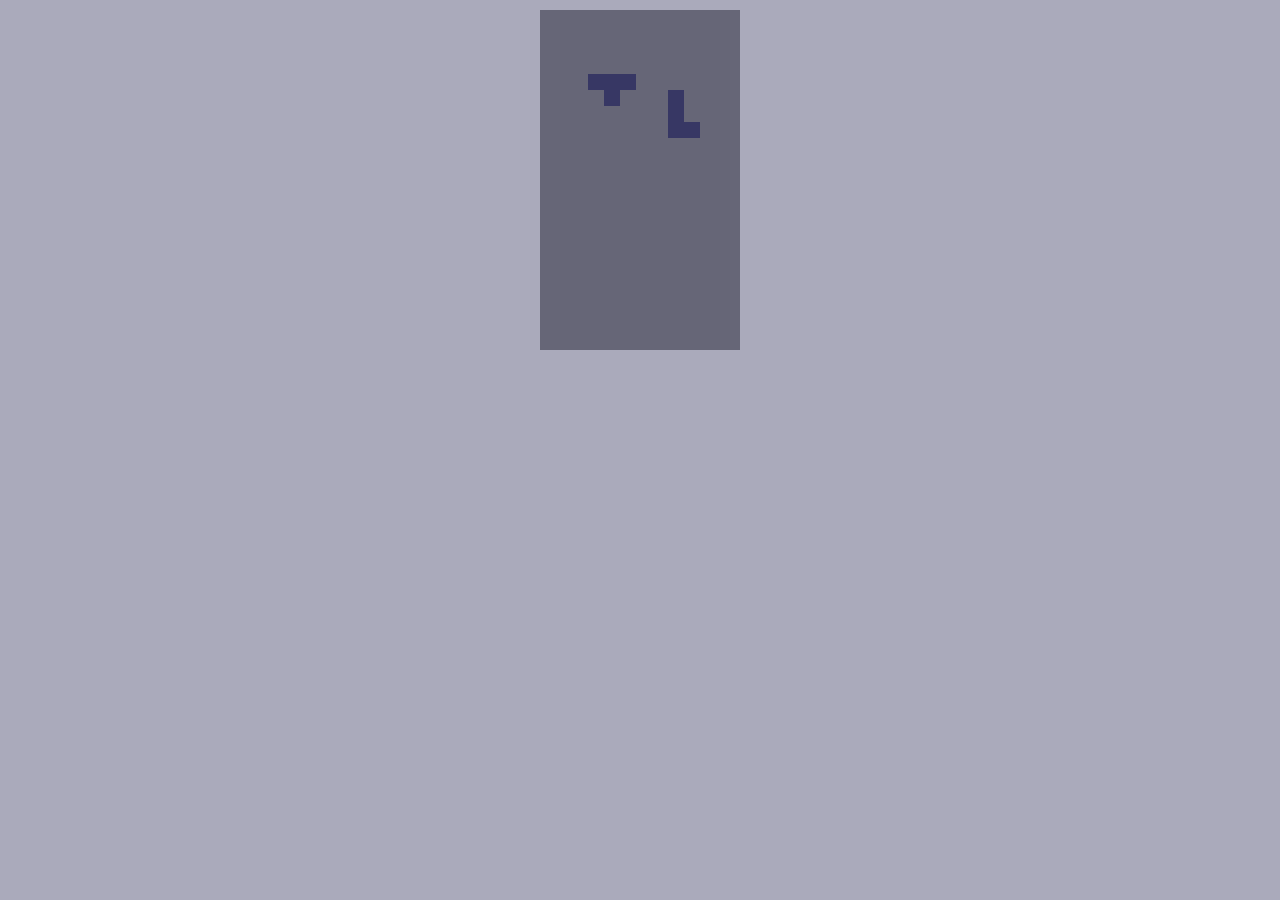
==== index.html @ 7119b961 "reorganized code into modules" ====
<!DOCTYPE html>
<html>
<head>
    <meta charset="UTF-8">
    <title>Phaser Test</title>
    <link rel="stylesheet" type="text/css" href="style.css">
    <script type="text/javascript" src="phaser.min.js"></script>
    <script type="text/javascript" src="block.js"></script>
    <script type="text/javascript" src="main.js"></script>
</head>
<body>
    <div id="game"></div>
</body>
</html>
---- style.css ----
body {
	background-color: #aab;
}

div#game {
	margin: 10px auto;
	width: 200px;
}
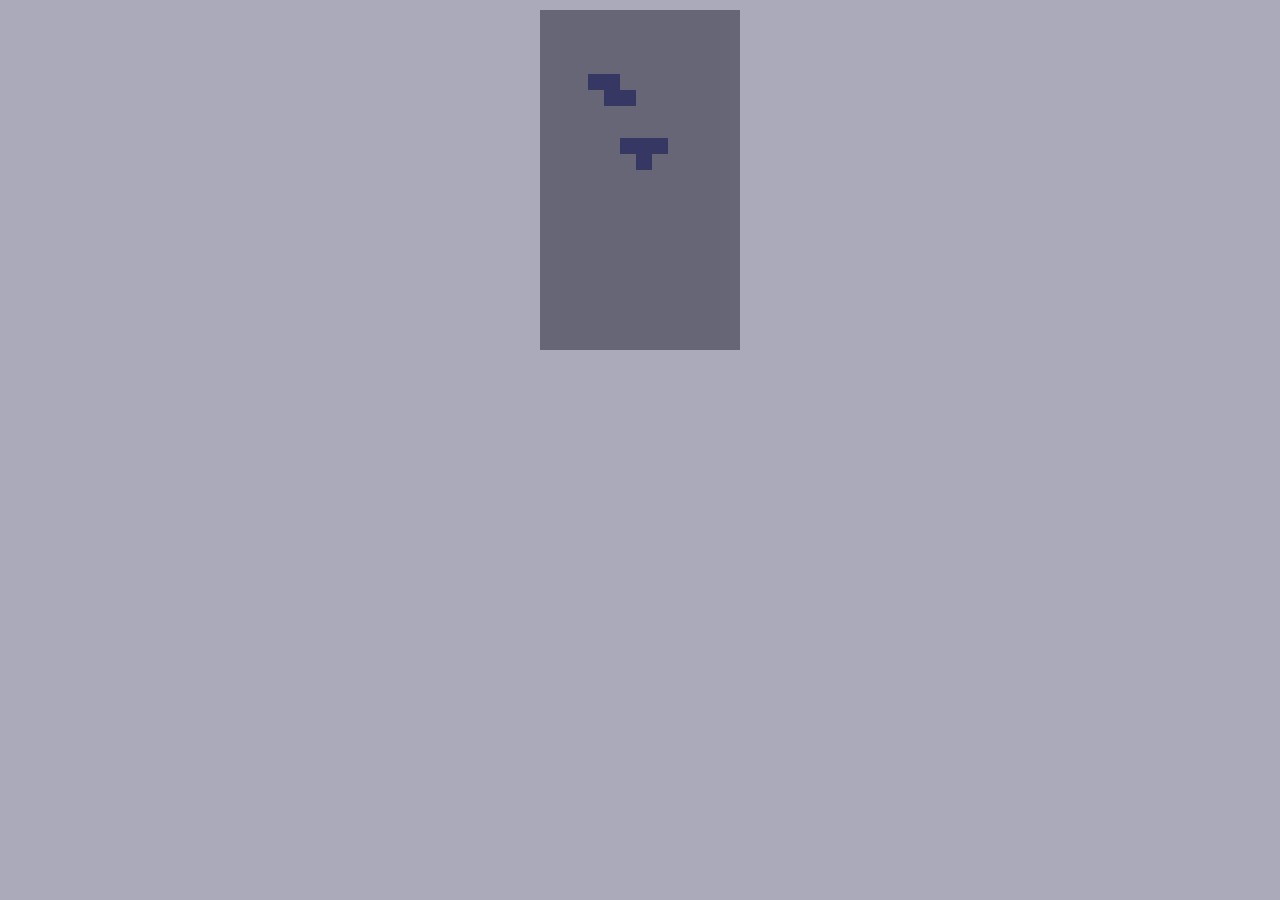
==== commit 696fe67b: "Made Block into instantiable object." ====
--- a/index.html
+++ b/index.html
@@ -5,7 +5,9 @@
     <title>Phaser Test</title>
     <link rel="stylesheet" type="text/css" href="style.css">
     <script type="text/javascript" src="phaser.min.js"></script>
-    <script type="text/javascript" src="block.js"></script>
+    <script type="text/javascript" src="components/helper.js"></script>
+    <script type="text/javascript" src="components/block.js"></script>
+    <script type="text/javascript" src="components/board.js"></script>
     <script type="text/javascript" src="main.js"></script>
 </head>
 <body>
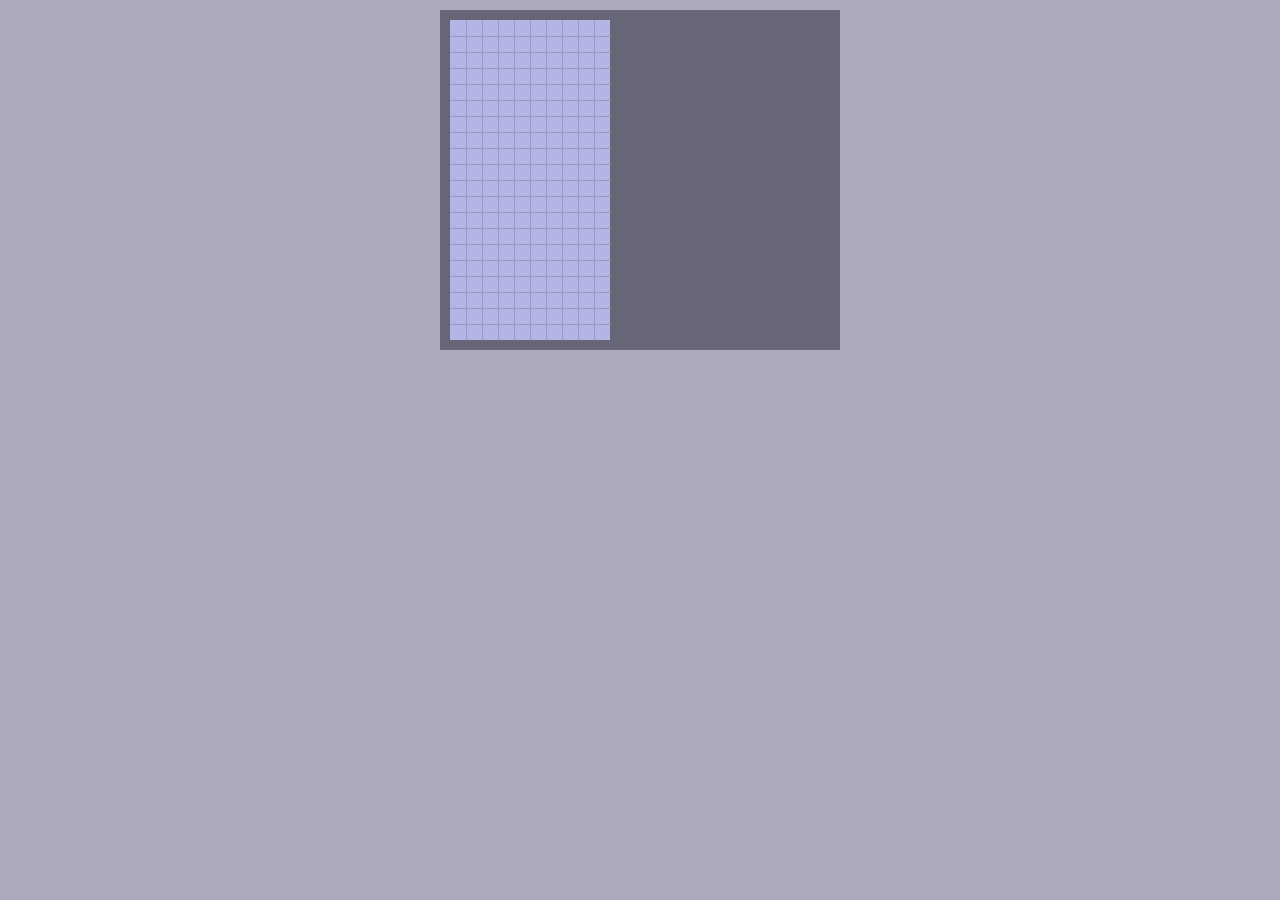
==== commit 0736827f: "Added basic Controller module." ====
--- a/index.html
+++ b/index.html
@@ -5,7 +5,9 @@
     <title>Phaser Test</title>
     <link rel="stylesheet" type="text/css" href="style.css">
     <script type="text/javascript" src="phaser.min.js"></script>
+    <script type="text/javascript" src="components/config.js"></script>
     <script type="text/javascript" src="components/helper.js"></script>
+    <script type="text/javascript" src="components/controller.js"></script>
     <script type="text/javascript" src="components/block.js"></script>
     <script type="text/javascript" src="components/board.js"></script>
     <script type="text/javascript" src="main.js"></script>
--- a/style.css
+++ b/style.css
@@ -4,5 +4,5 @@
 
 div#game {
 	margin: 10px auto;
-	width: 200px;
+	width: 400px;
 }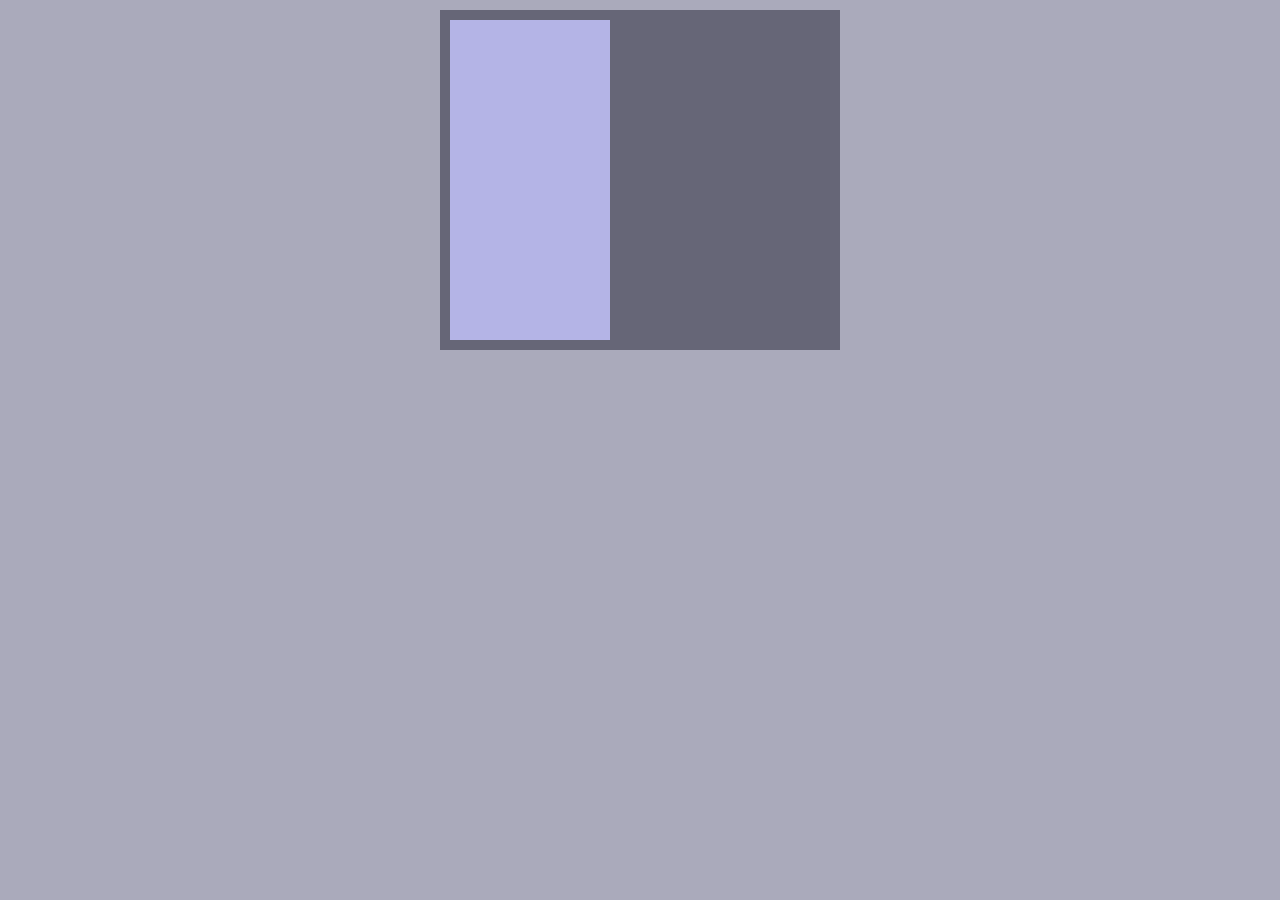
==== commit aaef6708: "added temporary control methods" ====
--- a/index.html
+++ b/index.html
@@ -2,7 +2,7 @@
 <html>
 <head>
     <meta charset="UTF-8">
-    <title>Phaser Test</title>
+    <title>Fall Blocks</title>
     <link rel="stylesheet" type="text/css" href="style.css">
     <script type="text/javascript" src="phaser.min.js"></script>
     <script type="text/javascript" src="components/config.js"></script>
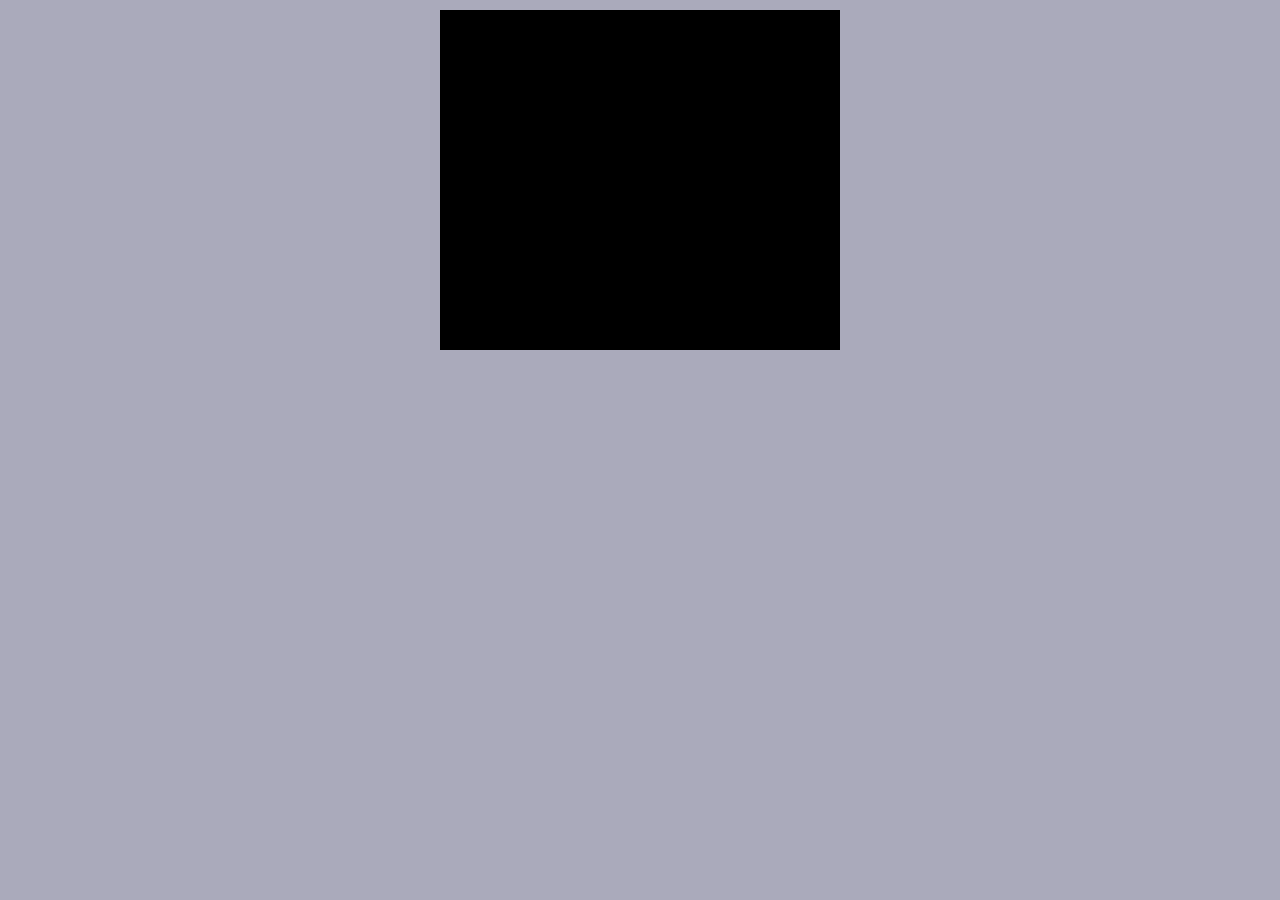
==== commit e69e5800: "Made Tile object. Started to incorporate into Block object." ====
--- a/index.html
+++ b/index.html
@@ -5,10 +5,12 @@
     <title>Fall Blocks</title>
     <link rel="stylesheet" type="text/css" href="style.css">
     <script type="text/javascript" src="phaser.min.js"></script>
+    <script type="text/javascript" src="components/tile.js"></script>
+    <script type="text/javascript" src="components/block.js"></script>
+    <script type="text/javascript" src="components/blockmanager.js"></script>
     <script type="text/javascript" src="components/config.js"></script>
     <script type="text/javascript" src="components/helper.js"></script>
     <script type="text/javascript" src="components/controller.js"></script>
-    <script type="text/javascript" src="components/block.js"></script>
     <script type="text/javascript" src="components/board.js"></script>
     <script type="text/javascript" src="main.js"></script>
 </head>
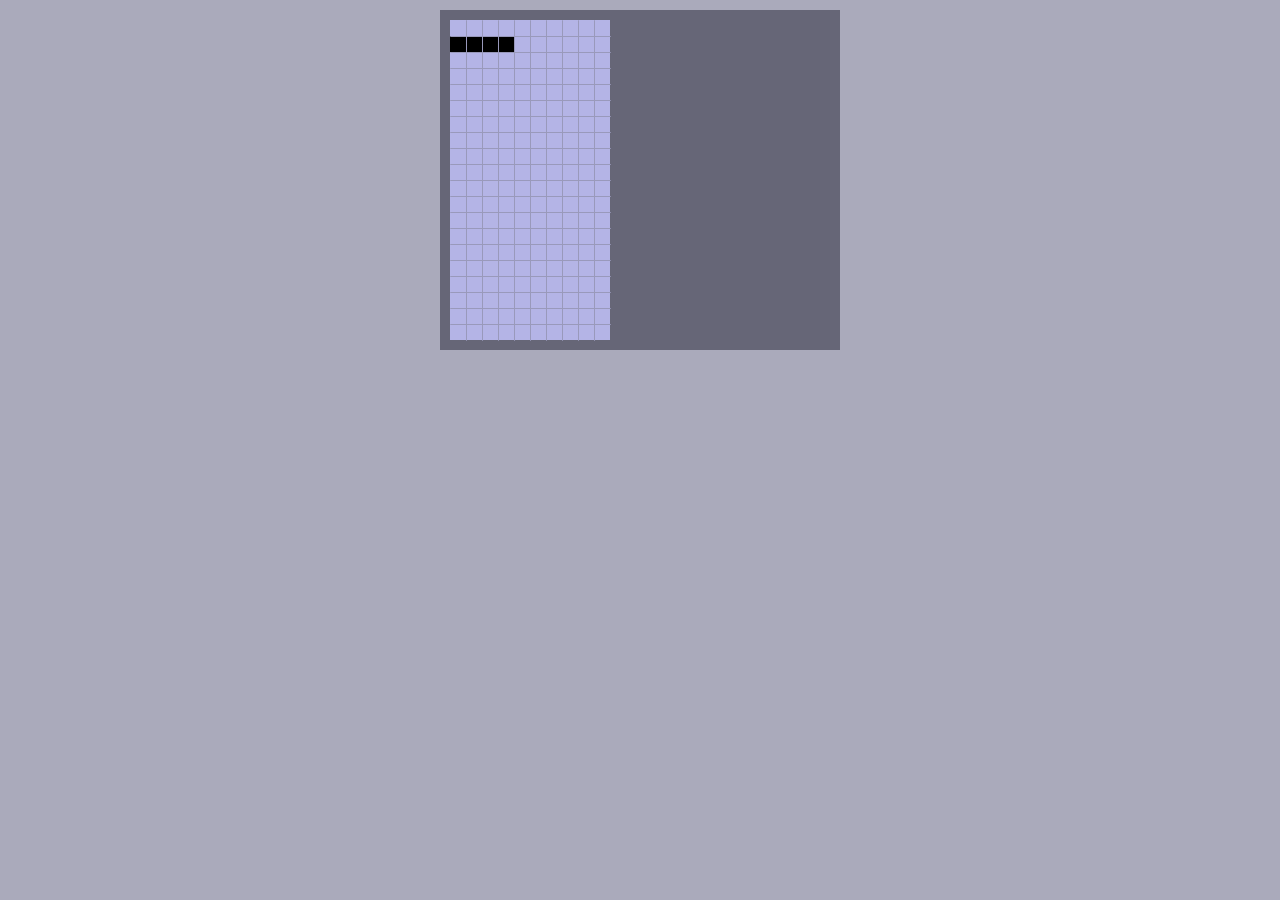
==== commit 091fef09: "Created Tile object and refactored Block." ====
--- a/index.html
+++ b/index.html
@@ -9,7 +9,6 @@
     <script type="text/javascript" src="components/block.js"></script>
     <script type="text/javascript" src="components/blockmanager.js"></script>
     <script type="text/javascript" src="components/config.js"></script>
-    <script type="text/javascript" src="components/helper.js"></script>
     <script type="text/javascript" src="components/controller.js"></script>
     <script type="text/javascript" src="components/board.js"></script>
     <script type="text/javascript" src="main.js"></script>
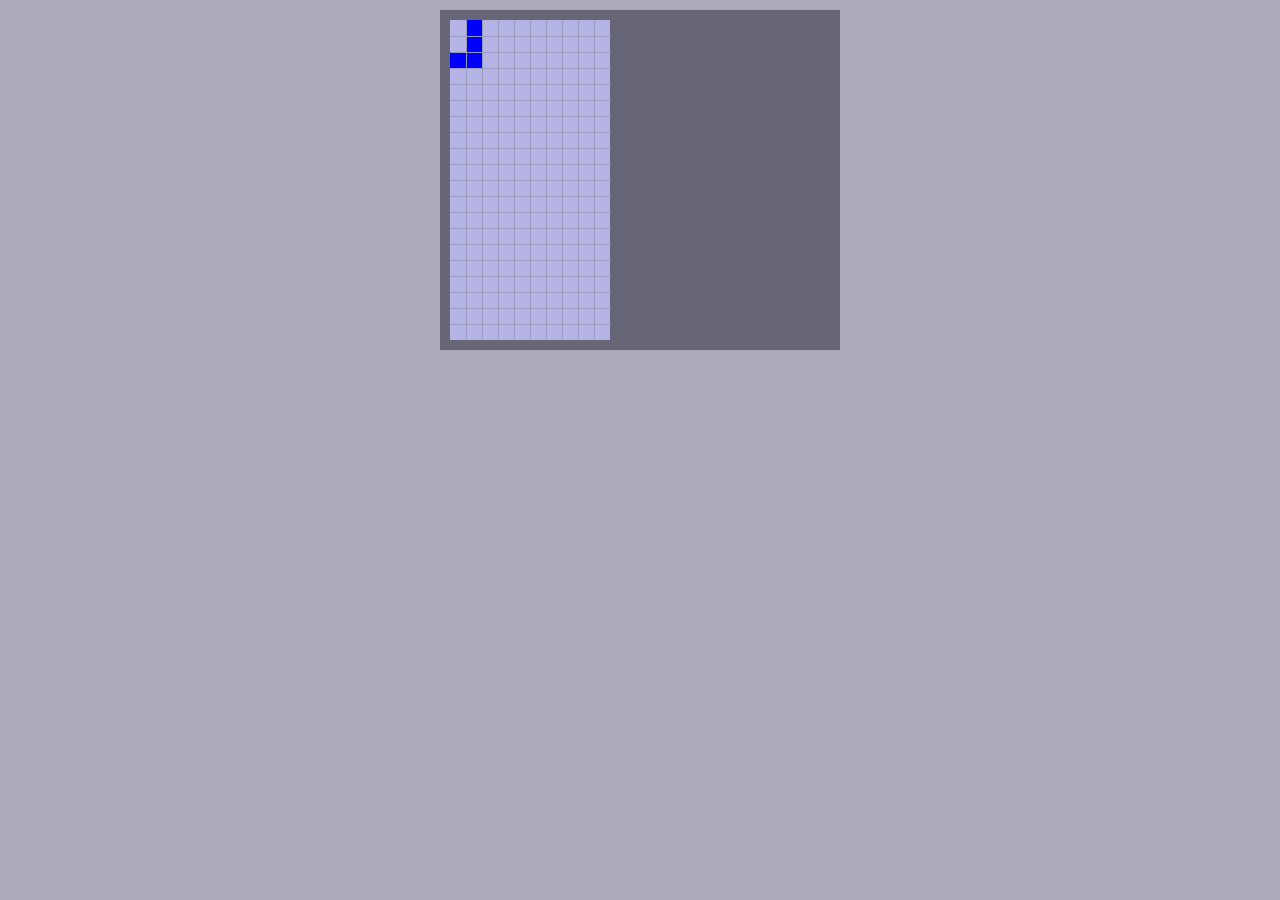
==== commit 572c9e28: "Added block colors" ====
--- a/index.html
+++ b/index.html
@@ -8,6 +8,7 @@
     <script type="text/javascript" src="components/tile.js"></script>
     <script type="text/javascript" src="components/block.js"></script>
     <script type="text/javascript" src="components/blockmanager.js"></script>
+    <script type="text/javascript" src="components/helper.js"></script>
     <script type="text/javascript" src="components/config.js"></script>
     <script type="text/javascript" src="components/controller.js"></script>
     <script type="text/javascript" src="components/board.js"></script>
